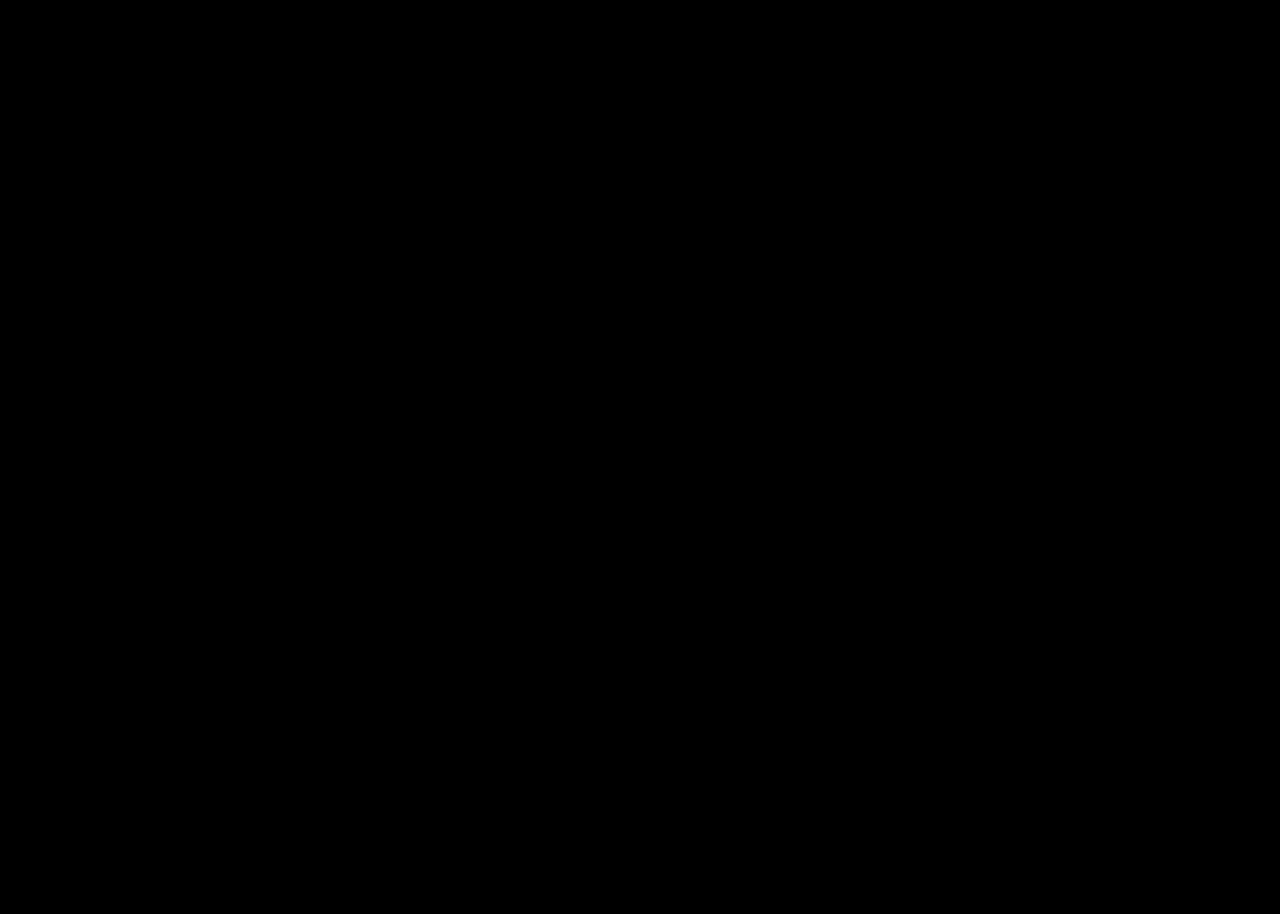
==== src/index.html @ 4bcbb091 "Many new in game features and some bugs as well" ====
<!DOCTYPE html>
<html>
    <head>
        <title>Lost Beacons</title>
        <meta name='viewport' content='width=device-width, initial-scale=1, maximum-scale=1.01'>
        <link rel="stylesheet" href="style.css"/>
    </head>

    <body>
        <div id="t">
            <div id="c">
                <div id="cc">
                    <canvas></canvas>
                </div>
            </div>
        </div>
        <script src="js/util/globals.js" ></script>
        <script src="js/util/resizer.js" ></script>
        <script src="js/util/round.js" ></script>
        <script src="js/util/dist.js" ></script>
        <script src="js/util/array.js" ></script>
        <script src="js/util/between.js" ></script>
        <script src="js/util/normalize-angle.js" ></script>
        <script src="js/util/interp.js" ></script>
        <script src="js/util/rand.js" ></script>
        <script src="js/util/pick.js" ></script>
        <script src="js/util/angle-between.js" ></script>
        <script src="js/util/perlin.js" ></script>
        <script src="js/util/format-time.js" ></script>

        <script src="js/objects.js" ></script>

        <script src="js/graphics/particle.js" ></script>
        <script src="js/graphics/square-focus.js" ></script>
        <script src="js/graphics/cache.js" ></script>
        <script src="js/graphics/font.js" ></script>
        <script src="js/graphics/indicator.js" ></script>
        <script src="js/graphics/announcement.js" ></script>
        <script src="js/graphics/fake-mouse.js" ></script>
        <script src="js/graphics/fake-cursor.js" ></script>
        <script src="js/graphics/select-help.js" ></script>

        <script src="js/units/unit.js" ></script>

        <script src="js/ai/behavior.js" ></script>
        <script src="js/ai/idle.js" ></script>
        <script src="js/ai/chase.js" ></script>
        <script src="js/ai/reach.js" ></script>
        <script src="js/ai/autonomous.js" ></script>

        <script src="js/cursors/cursor.js" ></script>
        <script src="js/cursors/chase-cursor.js" ></script>
        <script src="js/cursors/attack-cursor.js" ></script>
        <script src="js/cursors/heal-cursor.js" ></script>
        <script src="js/cursors/reach-cursor.js" ></script>
        <script src="js/cursors/selection-cursor.js" ></script>

        <script src="js/world/world.js" ></script>
        <script src="js/world/menu-world.js" ></script>
        <script src="js/world/gameplay-world.js" ></script>
        <script src="js/world/camera.js" ></script>
        <script src="js/world/polygon.js" ></script>
        <script src="js/world/cube.js" ></script>
        <script src="js/world/generate.js" ></script>

        <script src="js/time-data.js" ></script>
        <script src="js/beacon.js" ></script>
        <script src="js/teams.js" ></script>
        <script src="js/keyboard.js" ></script>
        <script src="js/mouse.js" ></script>
        <script src="js/game.js" ></script>
        <script src="js/main.js" ></script>
        
        
    </body>
</html>
---- src/style.css ----
*{
    margin: 0;
}

body, html{
    height: 100%;
}

body{
    background-color: #000;
    width: 100%;
}

#t{
    display: table;
}

#c{
    display: table-cell;
    vertical-align: middle
}

#t, canvas{
    width: 100%;
    height: 100%;
}

canvas{
    display: block;
}
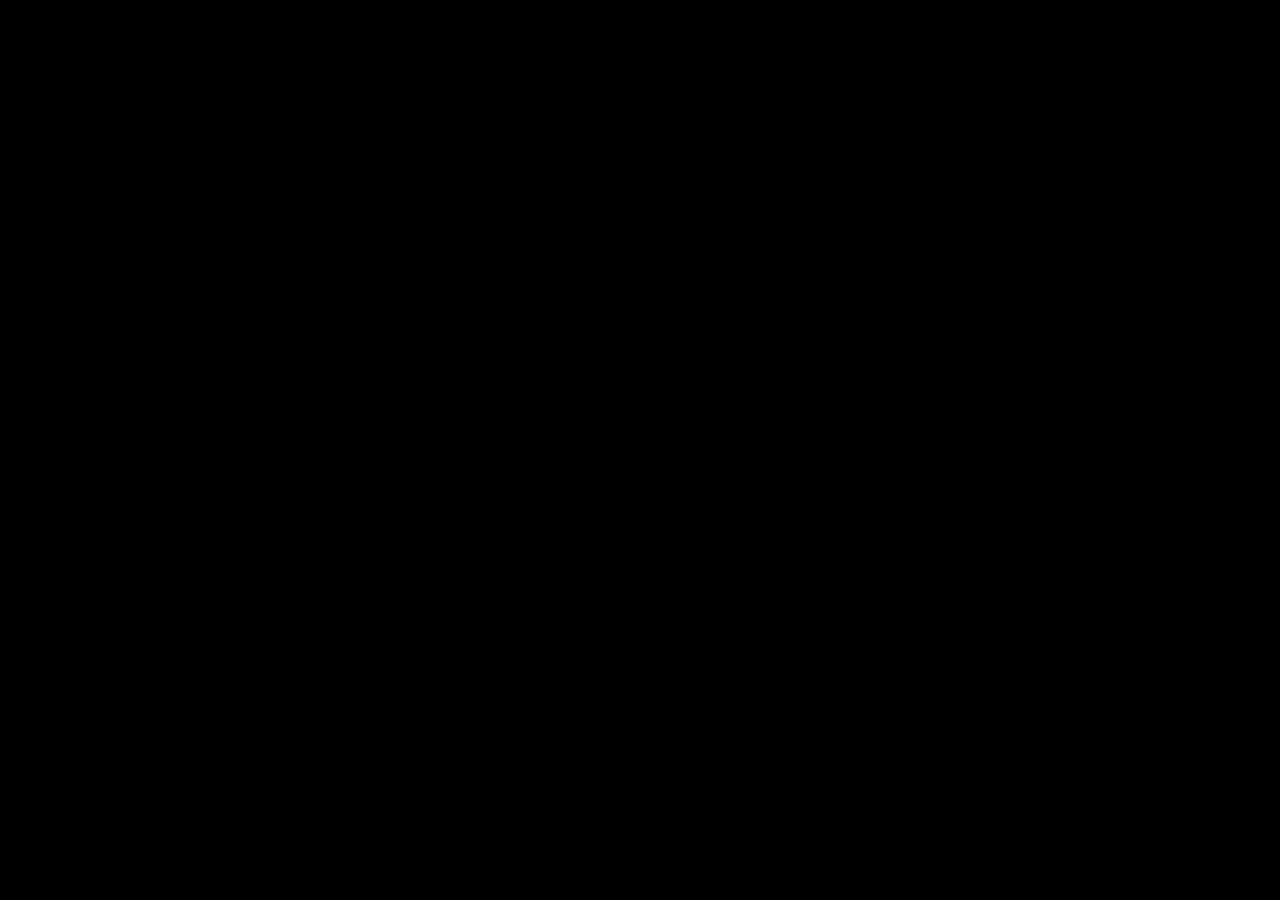
==== commit 0a8e86c0: "dist, dist-between - moves to the Object_ methods" ====
--- a/src/index.html
+++ b/src/index.html
@@ -3,28 +3,21 @@
     <head>
         <title>Lost Beacons</title>
         <meta name='viewport' content='width=device-width, initial-scale=1, maximum-scale=1.01'>
-        <link rel="stylesheet" href="style.css"/>
+        <link rel="stylesheet" href="styles.css"/>
     </head>
 
     <body>
-        <div id="t">
-            <div id="c">
-                <div id="cc">
-                    <canvas></canvas>
-                </div>
+        <div class="container">
+            <div id="viewport">
+                <canvas></canvas>
             </div>
         </div>
         <script src="js/util/globals.js" ></script>
-        <script src="js/util/resizer.js" ></script>
         <script src="js/util/round.js" ></script>
-        <script src="js/util/dist.js" ></script>
-        <script src="js/util/array.js" ></script>
         <script src="js/util/between.js" ></script>
-        <script src="js/util/normalize-angle.js" ></script>
         <script src="js/util/interp.js" ></script>
         <script src="js/util/rand.js" ></script>
         <script src="js/util/pick.js" ></script>
-        <script src="js/util/angle-between.js" ></script>
         <script src="js/util/perlin.js" ></script>
         <script src="js/util/format-time.js" ></script>
 
--- a/src/styles.css
+++ b/src/styles.css
@@ -0,0 +1,27 @@
+*{
+    margin: 0;
+    box-sizing: content-box;
+}
+
+html, body, .container{
+    height: 100%;
+}
+
+body{
+    background-color: #000;
+    width: 100%;
+}
+
+
+.container {
+    display: flex;
+    justify-content : center;
+    align-items : center;
+    overflow-y : hidden;
+}
+
+canvas{
+    width: 100%;
+    height: 100%;
+
+}
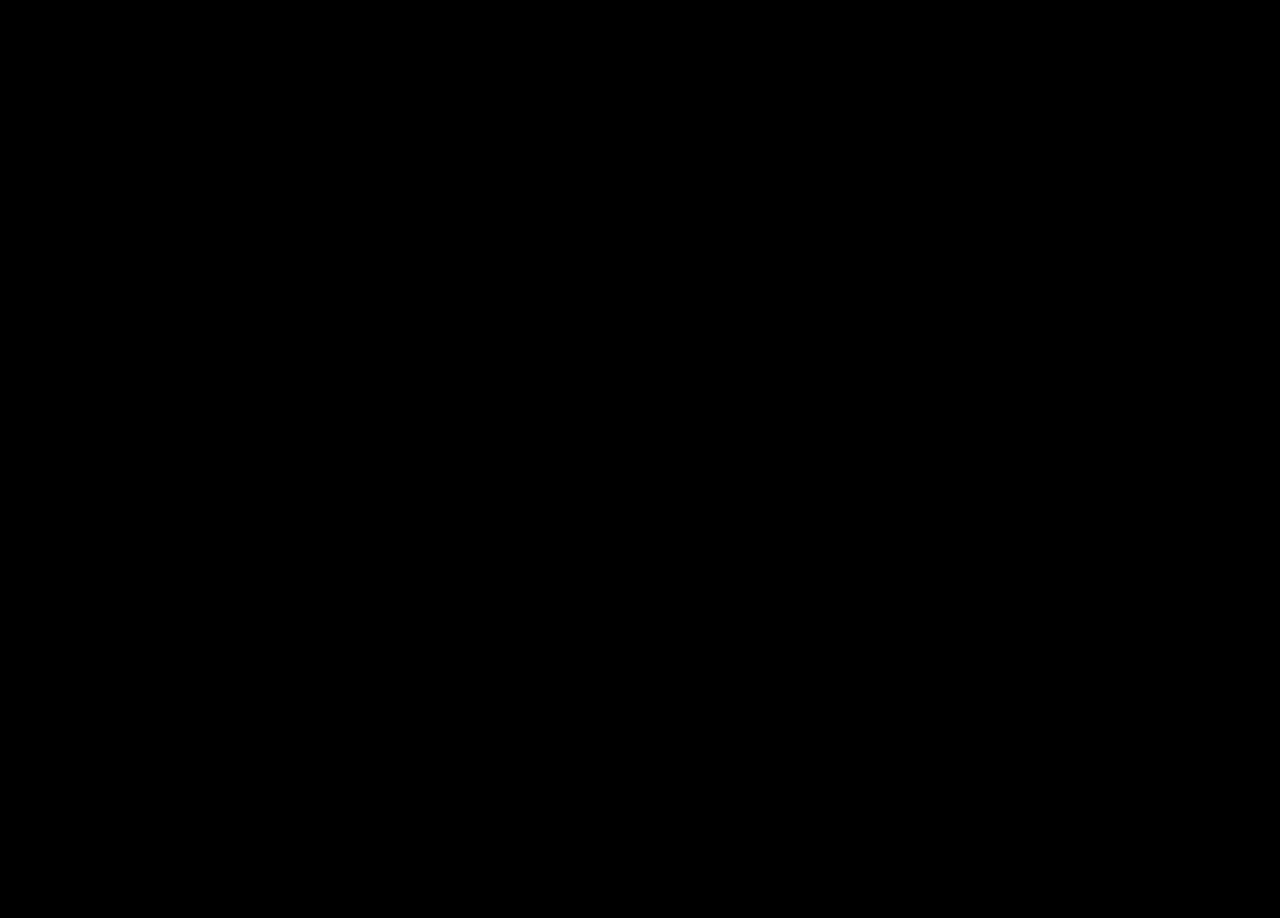
==== commit 0dc0b38b: "New Timers, reworked helper on the main page, features boundless map" ====
--- a/src/index.html
+++ b/src/index.html
@@ -13,13 +13,9 @@
             </div>
         </div>
         <script src="js/util/globals.js" ></script>
-        <script src="js/util/round.js" ></script>
-        <script src="js/util/between.js" ></script>
         <script src="js/util/interp.js" ></script>
         <script src="js/util/rand.js" ></script>
-        <script src="js/util/pick.js" ></script>
         <script src="js/util/perlin.js" ></script>
-        <script src="js/util/format-time.js" ></script>
 
         <script src="js/objects.js" ></script>
 
@@ -29,9 +25,6 @@
         <script src="js/graphics/font.js" ></script>
         <script src="js/graphics/indicator.js" ></script>
         <script src="js/graphics/announcement.js" ></script>
-        <script src="js/graphics/fake-mouse.js" ></script>
-        <script src="js/graphics/fake-cursor.js" ></script>
-        <script src="js/graphics/select-help.js" ></script>
 
         <script src="js/units/unit.js" ></script>
 
@@ -42,19 +35,23 @@
         <script src="js/ai/autonomous.js" ></script>
 
         <script src="js/cursors/cursor.js" ></script>
-        <script src="js/cursors/chase-cursor.js" ></script>
+        <script src="js/cursors/chase-cursor.js" ></script>c
         <script src="js/cursors/attack-cursor.js" ></script>
         <script src="js/cursors/heal-cursor.js" ></script>
         <script src="js/cursors/reach-cursor.js" ></script>
         <script src="js/cursors/selection-cursor.js" ></script>
+        <script src="js/graphics/fake-mouse.js" ></script>
+        <script src="js/graphics/fake-cursor.js" ></script>
+        <script src="js/graphics/select-help.js" ></script>
 
+        <script src="js/world/generate.js" ></script>
         <script src="js/world/world.js" ></script>
         <script src="js/world/menu-world.js" ></script>
         <script src="js/world/gameplay-world.js" ></script>
+        <script src="js/world/test-world.js" ></script>
         <script src="js/world/camera.js" ></script>
         <script src="js/world/polygon.js" ></script>
         <script src="js/world/cube.js" ></script>
-        <script src="js/world/generate.js" ></script>
 
         <script src="js/time-data.js" ></script>
         <script src="js/beacon.js" ></script>
--- a/src/styles.css
+++ b/src/styles.css
@@ -10,6 +10,7 @@
 body{
     background-color: #000;
     width: 100%;
+    overflow-y : hidden;
 }
 
 
@@ -17,11 +18,10 @@
     display: flex;
     justify-content : center;
     align-items : center;
-    overflow-y : hidden;
 }
 
 canvas{
     width: 100%;
     height: 100%;
-
+    cursor: none;
 }
